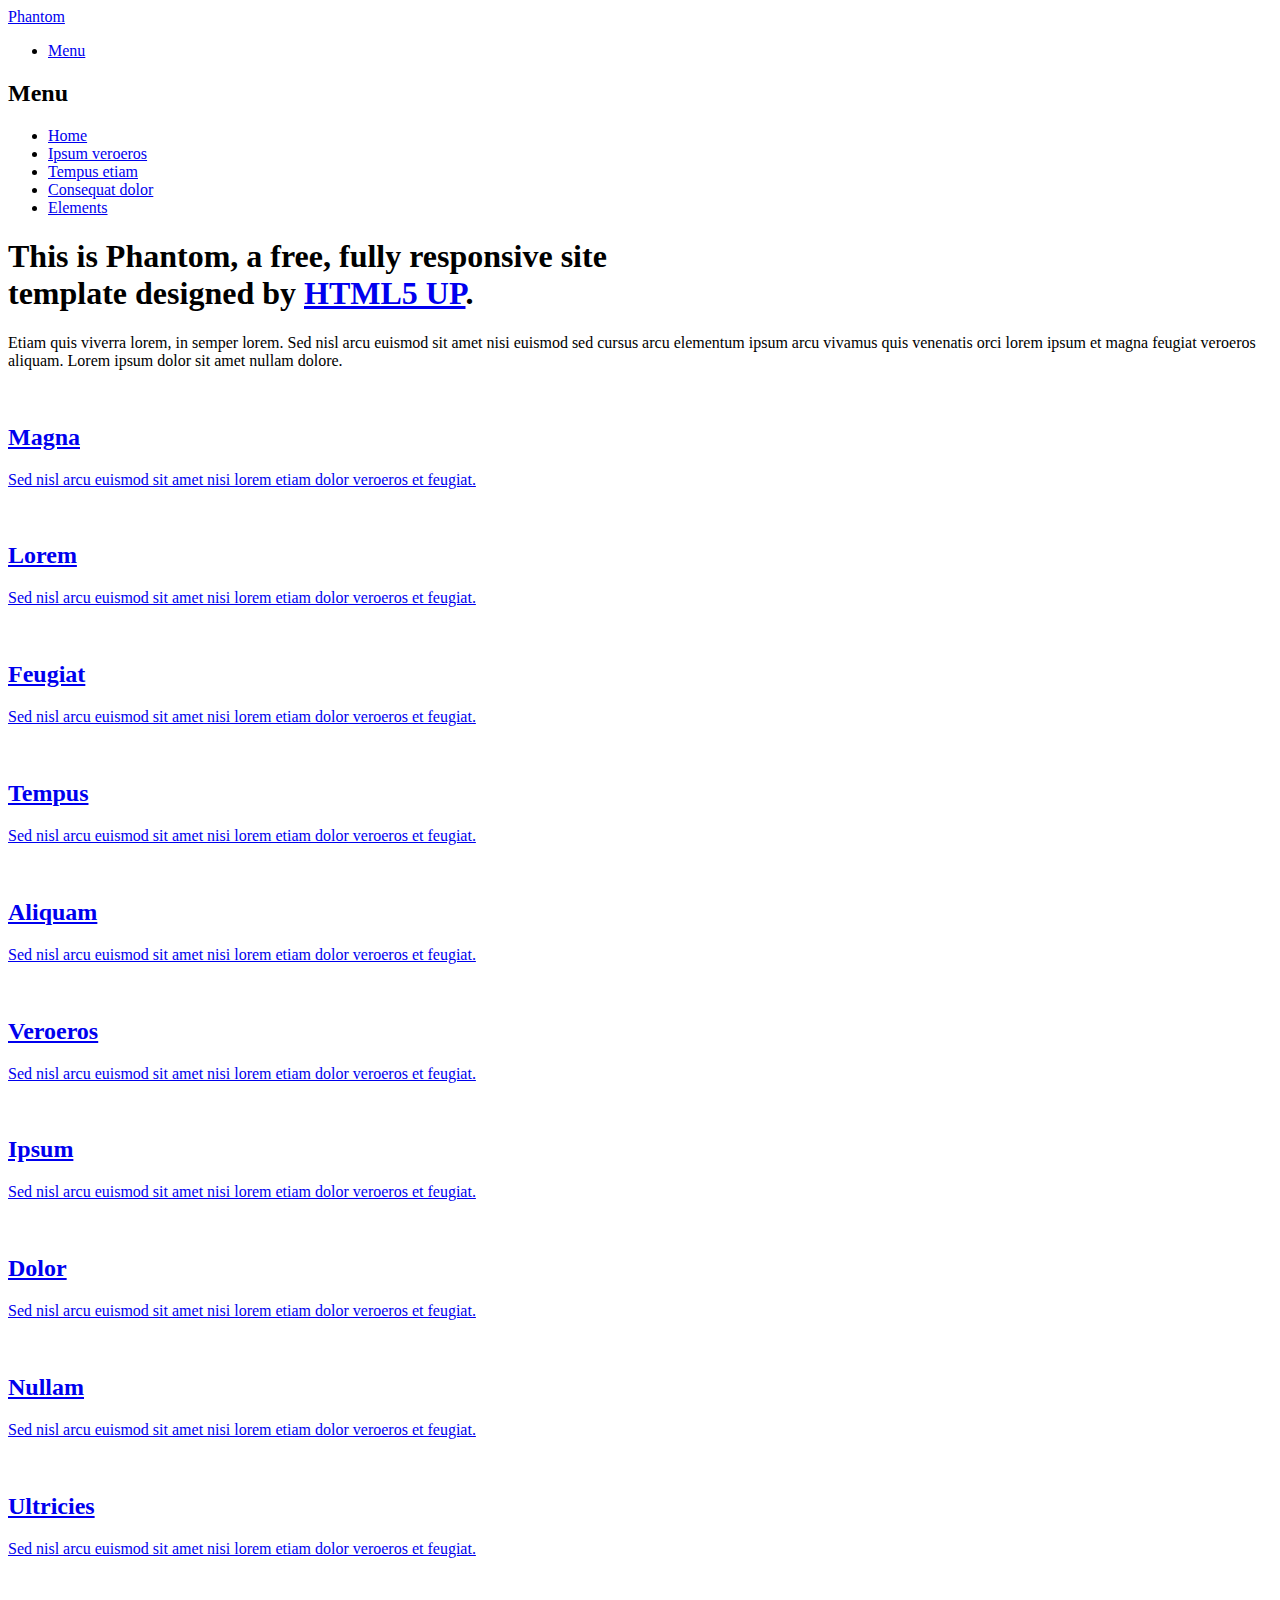
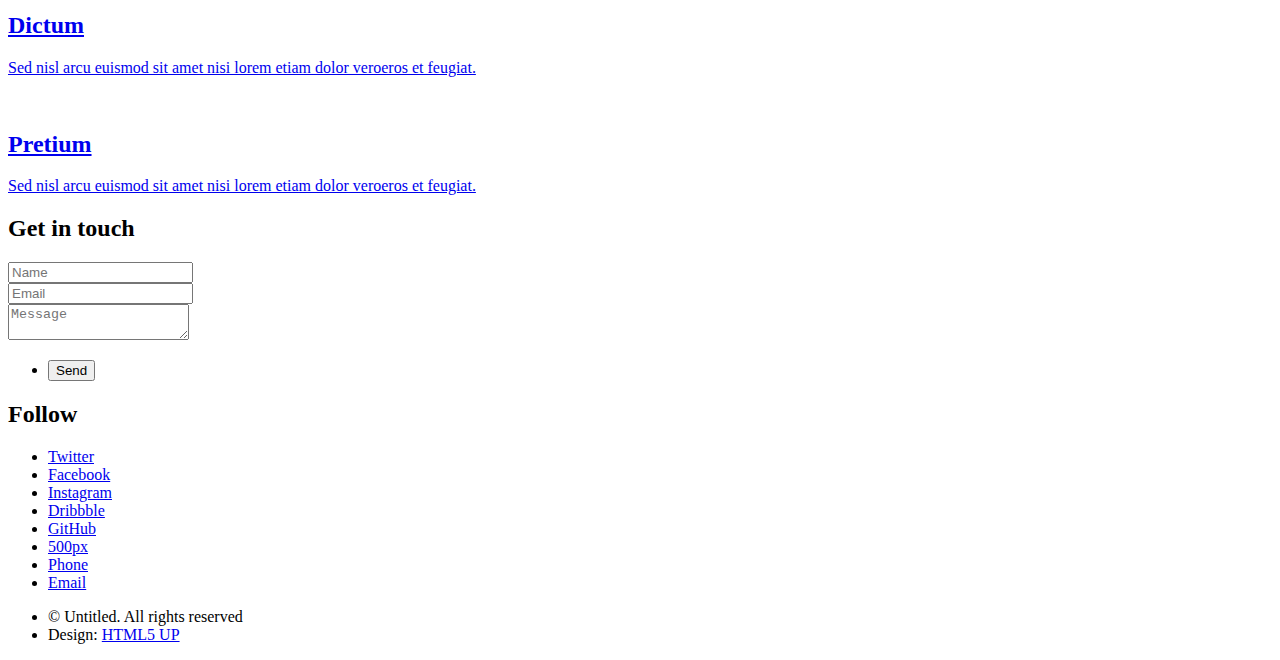
==== Libreria-Sd/src/main/resources/templates/index.html @ cc97331c "Plantilla" ====
<!DOCTYPE HTML>
<!--
	Phantom by HTML5 UP
	html5up.net | @ajlkn
	Free for personal and commercial use under the CCA 3.0 license (html5up.net/license)
-->
<html>
	<head>
		<title>Phantom by HTML5 UP</title>
		<meta charset="utf-8" />
		<meta name="viewport" content="width=device-width, initial-scale=1" />
		<!--[if lte IE 8]><script src="assets/js/ie/html5shiv.js"></script><![endif]-->
		<link rel="stylesheet" href="assets/css/main.css" />
		<!--[if lte IE 9]><link rel="stylesheet" href="assets/css/ie9.css" /><![endif]-->
		<!--[if lte IE 8]><link rel="stylesheet" href="assets/css/ie8.css" /><![endif]-->
	</head>
	<body>
		<!-- Wrapper -->
			<div id="wrapper">

				<!-- Header -->
					<header id="header">
						<div class="inner">

							<!-- Logo -->
								<a href="index.html" class="logo">
									<span class="symbol"><img src="images/logo.svg" alt="" /></span><span class="title">Phantom</span>
								</a>

							<!-- Nav -->
								<nav>
									<ul>
										<li><a href="#menu">Menu</a></li>
									</ul>
								</nav>

						</div>
					</header>

				<!-- Menu -->
					<nav id="menu">
						<h2>Menu</h2>
						<ul>
							<li><a href="index.html">Home</a></li>
							<li><a href="generic.html">Ipsum veroeros</a></li>
							<li><a href="generic.html">Tempus etiam</a></li>
							<li><a href="generic.html">Consequat dolor</a></li>
							<li><a href="elements.html">Elements</a></li>
						</ul>
					</nav>

				<!-- Main -->
					<div id="main">
						<div class="inner">
							<header>
								<h1>This is Phantom, a free, fully responsive site<br />
								template designed by <a href="http://html5up.net">HTML5 UP</a>.</h1>
								<p>Etiam quis viverra lorem, in semper lorem. Sed nisl arcu euismod sit amet nisi euismod sed cursus arcu elementum ipsum arcu vivamus quis venenatis orci lorem ipsum et magna feugiat veroeros aliquam. Lorem ipsum dolor sit amet nullam dolore.</p>
							</header>
							<section class="tiles">
								<article class="style1">
									<span class="image">
										<img src="images/pic01.jpg" alt="" />
									</span>
									<a href="generic.html">
										<h2>Magna</h2>
										<div class="content">
											<p>Sed nisl arcu euismod sit amet nisi lorem etiam dolor veroeros et feugiat.</p>
										</div>
									</a>
								</article>
								<article class="style2">
									<span class="image">
										<img src="images/pic02.jpg" alt="" />
									</span>
									<a href="generic.html">
										<h2>Lorem</h2>
										<div class="content">
											<p>Sed nisl arcu euismod sit amet nisi lorem etiam dolor veroeros et feugiat.</p>
										</div>
									</a>
								</article>
								<article class="style3">
									<span class="image">
										<img src="images/pic03.jpg" alt="" />
									</span>
									<a href="generic.html">
										<h2>Feugiat</h2>
										<div class="content">
											<p>Sed nisl arcu euismod sit amet nisi lorem etiam dolor veroeros et feugiat.</p>
										</div>
									</a>
								</article>
								<article class="style4">
									<span class="image">
										<img src="images/pic04.jpg" alt="" />
									</span>
									<a href="generic.html">
										<h2>Tempus</h2>
										<div class="content">
											<p>Sed nisl arcu euismod sit amet nisi lorem etiam dolor veroeros et feugiat.</p>
										</div>
									</a>
								</article>
								<article class="style5">
									<span class="image">
										<img src="images/pic05.jpg" alt="" />
									</span>
									<a href="generic.html">
										<h2>Aliquam</h2>
										<div class="content">
											<p>Sed nisl arcu euismod sit amet nisi lorem etiam dolor veroeros et feugiat.</p>
										</div>
									</a>
								</article>
								<article class="style6">
									<span class="image">
										<img src="images/pic06.jpg" alt="" />
									</span>
									<a href="generic.html">
										<h2>Veroeros</h2>
										<div class="content">
											<p>Sed nisl arcu euismod sit amet nisi lorem etiam dolor veroeros et feugiat.</p>
										</div>
									</a>
								</article>
								<article class="style2">
									<span class="image">
										<img src="images/pic07.jpg" alt="" />
									</span>
									<a href="generic.html">
										<h2>Ipsum</h2>
										<div class="content">
											<p>Sed nisl arcu euismod sit amet nisi lorem etiam dolor veroeros et feugiat.</p>
										</div>
									</a>
								</article>
								<article class="style3">
									<span class="image">
										<img src="images/pic08.jpg" alt="" />
									</span>
									<a href="generic.html">
										<h2>Dolor</h2>
										<div class="content">
											<p>Sed nisl arcu euismod sit amet nisi lorem etiam dolor veroeros et feugiat.</p>
										</div>
									</a>
								</article>
								<article class="style1">
									<span class="image">
										<img src="images/pic09.jpg" alt="" />
									</span>
									<a href="generic.html">
										<h2>Nullam</h2>
										<div class="content">
											<p>Sed nisl arcu euismod sit amet nisi lorem etiam dolor veroeros et feugiat.</p>
										</div>
									</a>
								</article>
								<article class="style5">
									<span class="image">
										<img src="images/pic10.jpg" alt="" />
									</span>
									<a href="generic.html">
										<h2>Ultricies</h2>
										<div class="content">
											<p>Sed nisl arcu euismod sit amet nisi lorem etiam dolor veroeros et feugiat.</p>
										</div>
									</a>
								</article>
								<article class="style6">
									<span class="image">
										<img src="images/pic11.jpg" alt="" />
									</span>
									<a href="generic.html">
										<h2>Dictum</h2>
										<div class="content">
											<p>Sed nisl arcu euismod sit amet nisi lorem etiam dolor veroeros et feugiat.</p>
										</div>
									</a>
								</article>
								<article class="style4">
									<span class="image">
										<img src="images/pic12.jpg" alt="" />
									</span>
									<a href="generic.html">
										<h2>Pretium</h2>
										<div class="content">
											<p>Sed nisl arcu euismod sit amet nisi lorem etiam dolor veroeros et feugiat.</p>
										</div>
									</a>
								</article>
							</section>
						</div>
					</div>

				<!-- Footer -->
					<footer id="footer">
						<div class="inner">
							<section>
								<h2>Get in touch</h2>
								<form method="post" action="#">
									<div class="field half first">
										<input type="text" name="name" id="name" placeholder="Name" />
									</div>
									<div class="field half">
										<input type="email" name="email" id="email" placeholder="Email" />
									</div>
									<div class="field">
										<textarea name="message" id="message" placeholder="Message"></textarea>
									</div>
									<ul class="actions">
										<li><input type="submit" value="Send" class="special" /></li>
									</ul>
								</form>
							</section>
							<section>
								<h2>Follow</h2>
								<ul class="icons">
									<li><a href="#" class="icon style2 fa-twitter"><span class="label">Twitter</span></a></li>
									<li><a href="#" class="icon style2 fa-facebook"><span class="label">Facebook</span></a></li>
									<li><a href="#" class="icon style2 fa-instagram"><span class="label">Instagram</span></a></li>
									<li><a href="#" class="icon style2 fa-dribbble"><span class="label">Dribbble</span></a></li>
									<li><a href="#" class="icon style2 fa-github"><span class="label">GitHub</span></a></li>
									<li><a href="#" class="icon style2 fa-500px"><span class="label">500px</span></a></li>
									<li><a href="#" class="icon style2 fa-phone"><span class="label">Phone</span></a></li>
									<li><a href="#" class="icon style2 fa-envelope-o"><span class="label">Email</span></a></li>
								</ul>
							</section>
							<ul class="copyright">
								<li>&copy; Untitled. All rights reserved</li><li>Design: <a href="http://html5up.net">HTML5 UP</a></li>
							</ul>
						</div>
					</footer>

			</div>

		<!-- Scripts -->
			<script src="assets/js/jquery.min.js"></script>
			<script src="assets/js/skel.min.js"></script>
			<script src="assets/js/util.js"></script>
			<!--[if lte IE 8]><script src="assets/js/ie/respond.min.js"></script><![endif]-->
			<script src="assets/js/main.js"></script>

	</body>
</html>
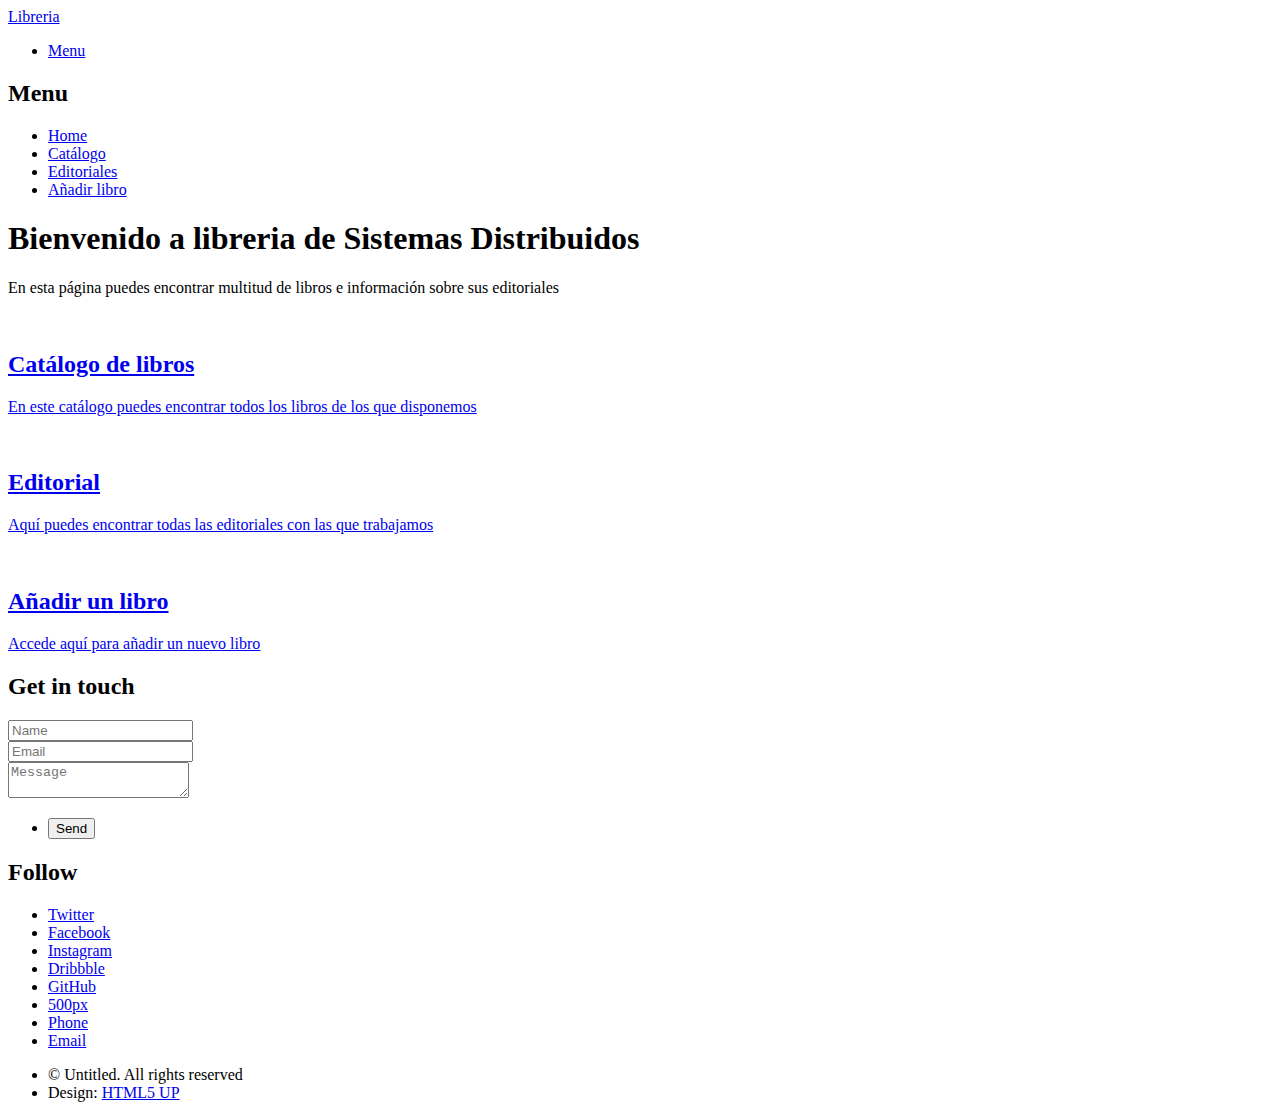
==== commit 44e5868d: "Errores" ====
--- a/Libreria-Sd/src/main/resources/templates/index.html
+++ b/Libreria-Sd/src/main/resources/templates/index.html
@@ -6,7 +6,7 @@
 -->
 <html>
 	<head>
-		<title>Phantom by HTML5 UP</title>
+		<title>Index</title>
 		<meta charset="utf-8" />
 		<meta name="viewport" content="width=device-width, initial-scale=1" />
 		<!--[if lte IE 8]><script src="assets/js/ie/html5shiv.js"></script><![endif]-->
@@ -24,7 +24,7 @@
 
 							<!-- Logo -->
 								<a href="index.html" class="logo">
-									<span class="symbol"><img src="images/logo.svg" alt="" /></span><span class="title">Phantom</span>
+									<span class="symbol"><img src="assets/images/iconoLibro.png" alt="" /></span><span class="title">Libreria</span>
 								</a>
 
 							<!-- Nav -->
@@ -42,10 +42,9 @@
 						<h2>Menu</h2>
 						<ul>
 							<li><a href="index.html">Home</a></li>
-							<li><a href="generic.html">Ipsum veroeros</a></li>
-							<li><a href="generic.html">Tempus etiam</a></li>
-							<li><a href="generic.html">Consequat dolor</a></li>
-							<li><a href="elements.html">Elements</a></li>
+							<li><a href="catalogo.html">Catálogo</a></li>
+							<li><a href="editorial.html">Editoriales</a></li>
+							<li><a href="libro.html">Añadir libro</a></li>
 						</ul>
 					</nav>
 
@@ -53,147 +52,47 @@
 					<div id="main">
 						<div class="inner">
 							<header>
-								<h1>This is Phantom, a free, fully responsive site<br />
-								template designed by <a href="http://html5up.net">HTML5 UP</a>.</h1>
-								<p>Etiam quis viverra lorem, in semper lorem. Sed nisl arcu euismod sit amet nisi euismod sed cursus arcu elementum ipsum arcu vivamus quis venenatis orci lorem ipsum et magna feugiat veroeros aliquam. Lorem ipsum dolor sit amet nullam dolore.</p>
+								<h1>Bienvenido a libreria de Sistemas Distribuidos
+								</h1>
+								<p>En esta página puedes encontrar multitud de libros e información sobre sus editoriales</p>
 							</header>
 							<section class="tiles">
 								<article class="style1">
 									<span class="image">
-										<img src="images/pic01.jpg" alt="" />
+										<img src="assets/images/iconoLibro.png" alt="" />
 									</span>
-									<a href="generic.html">
-										<h2>Magna</h2>
+									<a href="/catalogo">
+										<h2>Catálogo de libros</h2>
 										<div class="content">
-											<p>Sed nisl arcu euismod sit amet nisi lorem etiam dolor veroeros et feugiat.</p>
+											<p>En este catálogo puedes encontrar todos los libros de los que disponemos</p>
 										</div>
 									</a>
 								</article>
 								<article class="style2">
 									<span class="image">
-										<img src="images/pic02.jpg" alt="" />
+										<img src="assets/images/iconoEditorial.png" alt="" />
 									</span>
-									<a href="generic.html">
-										<h2>Lorem</h2>
+									<a href="/editorial">
+										<h2>Editorial</h2>
 										<div class="content">
-											<p>Sed nisl arcu euismod sit amet nisi lorem etiam dolor veroeros et feugiat.</p>
+											<p>Aquí puedes encontrar todas las editoriales con las que trabajamos</p>
 										</div>
 									</a>
 								</article>
 								<article class="style3">
 									<span class="image">
-										<img src="images/pic03.jpg" alt="" />
+										<img src="assets/images/iconoNuevo.png" alt="" />
 									</span>
-									<a href="generic.html">
-										<h2>Feugiat</h2>
+									<a href="nuevoLibro.html">
+										<h2>Añadir un libro</h2>
 										<div class="content">
-											<p>Sed nisl arcu euismod sit amet nisi lorem etiam dolor veroeros et feugiat.</p>
-										</div>
-									</a>
-								</article>
-								<article class="style4">
-									<span class="image">
-										<img src="images/pic04.jpg" alt="" />
-									</span>
-									<a href="generic.html">
-										<h2>Tempus</h2>
-										<div class="content">
-											<p>Sed nisl arcu euismod sit amet nisi lorem etiam dolor veroeros et feugiat.</p>
-										</div>
-									</a>
-								</article>
-								<article class="style5">
-									<span class="image">
-										<img src="images/pic05.jpg" alt="" />
-									</span>
-									<a href="generic.html">
-										<h2>Aliquam</h2>
-										<div class="content">
-											<p>Sed nisl arcu euismod sit amet nisi lorem etiam dolor veroeros et feugiat.</p>
-										</div>
-									</a>
-								</article>
-								<article class="style6">
-									<span class="image">
-										<img src="images/pic06.jpg" alt="" />
-									</span>
-									<a href="generic.html">
-										<h2>Veroeros</h2>
-										<div class="content">
-											<p>Sed nisl arcu euismod sit amet nisi lorem etiam dolor veroeros et feugiat.</p>
-										</div>
-									</a>
-								</article>
-								<article class="style2">
-									<span class="image">
-										<img src="images/pic07.jpg" alt="" />
-									</span>
-									<a href="generic.html">
-										<h2>Ipsum</h2>
-										<div class="content">
-											<p>Sed nisl arcu euismod sit amet nisi lorem etiam dolor veroeros et feugiat.</p>
-										</div>
-									</a>
-								</article>
-								<article class="style3">
-									<span class="image">
-										<img src="images/pic08.jpg" alt="" />
-									</span>
-									<a href="generic.html">
-										<h2>Dolor</h2>
-										<div class="content">
-											<p>Sed nisl arcu euismod sit amet nisi lorem etiam dolor veroeros et feugiat.</p>
-										</div>
-									</a>
-								</article>
-								<article class="style1">
-									<span class="image">
-										<img src="images/pic09.jpg" alt="" />
-									</span>
-									<a href="generic.html">
-										<h2>Nullam</h2>
-										<div class="content">
-											<p>Sed nisl arcu euismod sit amet nisi lorem etiam dolor veroeros et feugiat.</p>
-										</div>
-									</a>
-								</article>
-								<article class="style5">
-									<span class="image">
-										<img src="images/pic10.jpg" alt="" />
-									</span>
-									<a href="generic.html">
-										<h2>Ultricies</h2>
-										<div class="content">
-											<p>Sed nisl arcu euismod sit amet nisi lorem etiam dolor veroeros et feugiat.</p>
-										</div>
-									</a>
-								</article>
-								<article class="style6">
-									<span class="image">
-										<img src="images/pic11.jpg" alt="" />
-									</span>
-									<a href="generic.html">
-										<h2>Dictum</h2>
-										<div class="content">
-											<p>Sed nisl arcu euismod sit amet nisi lorem etiam dolor veroeros et feugiat.</p>
-										</div>
-									</a>
-								</article>
-								<article class="style4">
-									<span class="image">
-										<img src="images/pic12.jpg" alt="" />
-									</span>
-									<a href="generic.html">
-										<h2>Pretium</h2>
-										<div class="content">
-											<p>Sed nisl arcu euismod sit amet nisi lorem etiam dolor veroeros et feugiat.</p>
+											<p>Accede aquí para añadir un nuevo libro</p>
 										</div>
 									</a>
 								</article>
 							</section>
 						</div>
 					</div>
-
 				<!-- Footer -->
 					<footer id="footer">
 						<div class="inner">
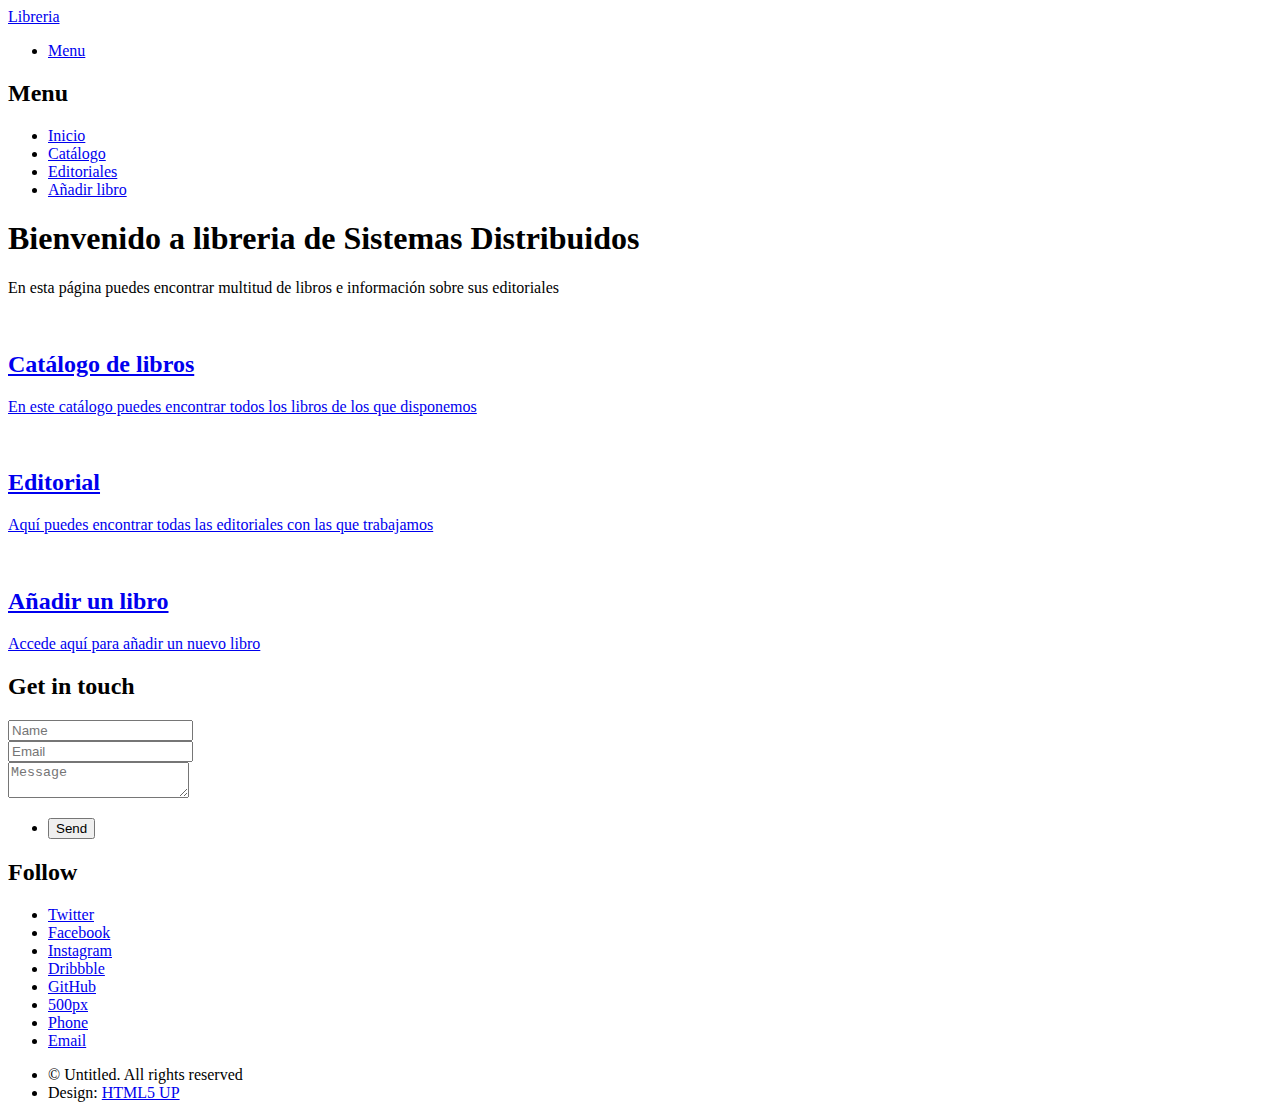
==== commit 24791d40: "mostar editoriales y editorial especifica" ====
--- a/Libreria-Sd/src/main/resources/templates/index.html
+++ b/Libreria-Sd/src/main/resources/templates/index.html
@@ -23,7 +23,7 @@
 						<div class="inner">
 
 							<!-- Logo -->
-								<a href="index.html" class="logo">
+								<a href="/" class="logo">
 									<span class="symbol"><img src="assets/images/iconoLibro.png" alt="" /></span><span class="title">Libreria</span>
 								</a>
 
@@ -41,10 +41,10 @@
 					<nav id="menu">
 						<h2>Menu</h2>
 						<ul>
-							<li><a href="index.html">Home</a></li>
-							<li><a href="catalogo.html">Catálogo</a></li>
-							<li><a href="editorial.html">Editoriales</a></li>
-							<li><a href="libro.html">Añadir libro</a></li>
+							<li><a href="/">Inicio</a></li>
+							<li><a href="/catalogo">Catálogo</a></li>
+							<li><a href="/editorial">Editoriales</a></li>
+							<li><a href="/nuevoLibro">Añadir libro</a></li>
 						</ul>
 					</nav>
 
@@ -83,7 +83,7 @@
 									<span class="image">
 										<img src="assets/images/iconoNuevo.png" alt="" />
 									</span>
-									<a href="nuevoLibro.html">
+									<a href="/nuevoLibro">
 										<h2>Añadir un libro</h2>
 										<div class="content">
 											<p>Accede aquí para añadir un nuevo libro</p>
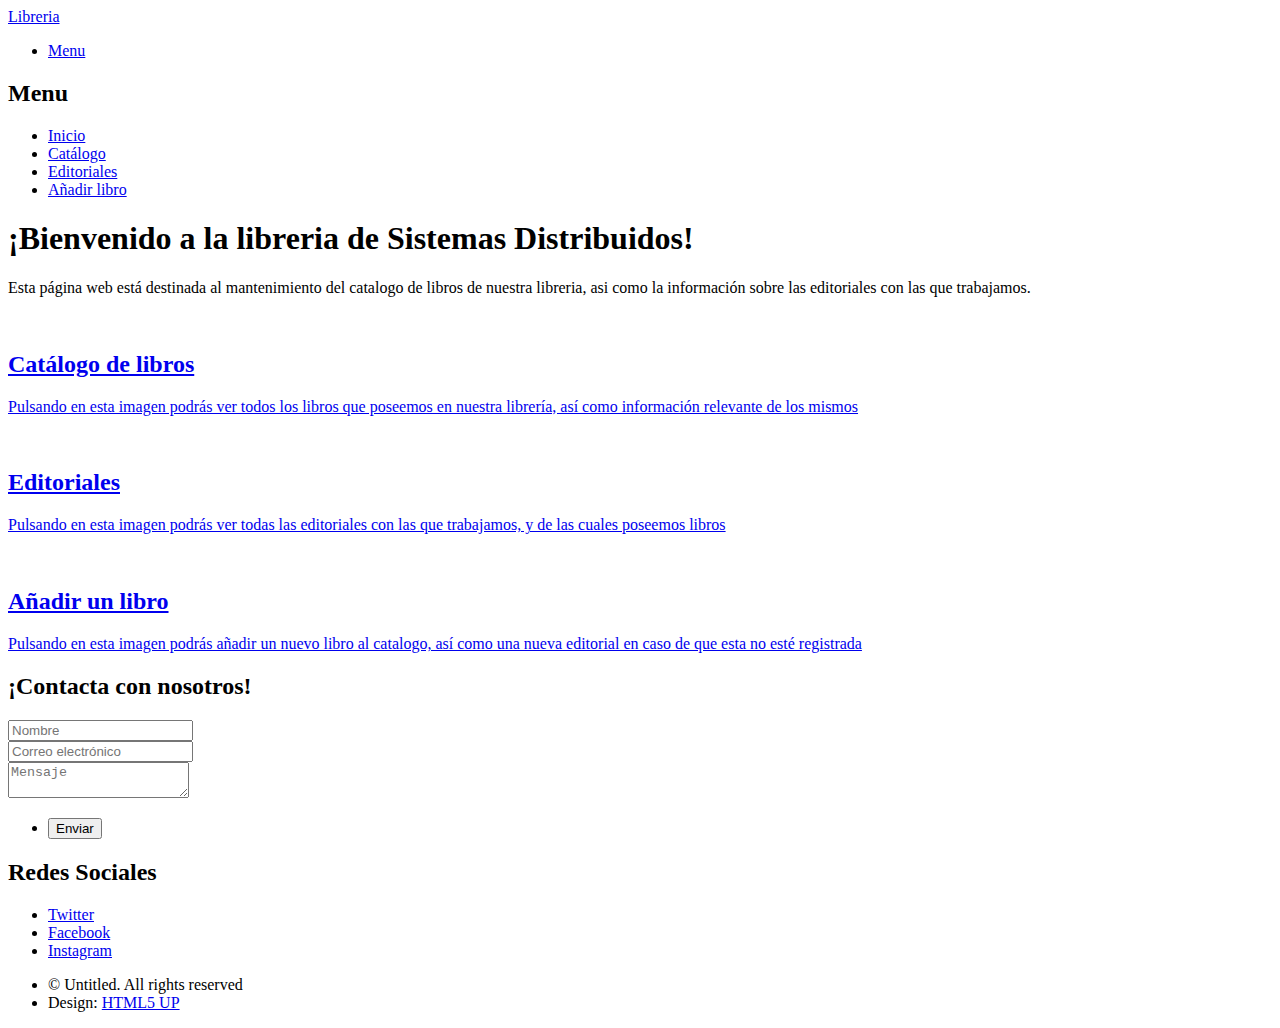
==== commit 69a99257: "Actualizacion footer y nueva foto editorial" ====
--- a/Libreria-Sd/src/main/resources/templates/index.html
+++ b/Libreria-Sd/src/main/resources/templates/index.html
@@ -52,9 +52,9 @@
 					<div id="main">
 						<div class="inner">
 							<header>
-								<h1>Bienvenido a libreria de Sistemas Distribuidos
-								</h1>
-								<p>En esta página puedes encontrar multitud de libros e información sobre sus editoriales</p>
+								<h1>¡Bienvenido a la libreria de Sistemas Distribuidos!</h1>
+								<p>Esta página web está destinada al mantenimiento del catalogo de libros de nuestra libreria, 
+									asi como la información sobre las editoriales con las que trabajamos.</p>
 							</header>
 							<section class="tiles">
 								<article class="style1">
@@ -64,18 +64,20 @@
 									<a href="/catalogo">
 										<h2>Catálogo de libros</h2>
 										<div class="content">
-											<p>En este catálogo puedes encontrar todos los libros de los que disponemos</p>
+											<p>Pulsando en esta imagen podrás ver todos los libros que poseemos en nuestra librería,
+											 así como información relevante de los mismos</p>
 										</div>
 									</a>
 								</article>
 								<article class="style2">
 									<span class="image">
-										<img src="assets/images/iconoEditorial.png" alt="" />
+										<img src="assets/images/logoEditorial.jpe" alt="" />
 									</span>
 									<a href="/editorial">
-										<h2>Editorial</h2>
+										<h2>Editoriales</h2>
 										<div class="content">
-											<p>Aquí puedes encontrar todas las editoriales con las que trabajamos</p>
+											<p>Pulsando en esta imagen podrás ver todas las editoriales con las que trabajamos,
+											 y de las cuales poseemos libros</p>
 										</div>
 									</a>
 								</article>
@@ -86,7 +88,8 @@
 									<a href="/nuevoLibro">
 										<h2>Añadir un libro</h2>
 										<div class="content">
-											<p>Accede aquí para añadir un nuevo libro</p>
+											<p>Pulsando en esta imagen podrás añadir un nuevo libro al catalogo, 
+											así como una nueva editorial en caso de que esta no esté registrada</p>
 										</div>
 									</a>
 								</article>
@@ -97,33 +100,28 @@
 					<footer id="footer">
 						<div class="inner">
 							<section>
-								<h2>Get in touch</h2>
+								<h2>¡Contacta con nosotros!</h2>
 								<form method="post" action="#">
 									<div class="field half first">
-										<input type="text" name="name" id="name" placeholder="Name" />
+										<input type="text" name="name" id="name" placeholder="Nombre" />
 									</div>
 									<div class="field half">
-										<input type="email" name="email" id="email" placeholder="Email" />
+										<input type="email" name="email" id="email" placeholder="Correo electrónico" />
 									</div>
 									<div class="field">
-										<textarea name="message" id="message" placeholder="Message"></textarea>
+										<textarea name="message" id="message" placeholder="Mensaje"></textarea>
 									</div>
 									<ul class="actions">
-										<li><input type="submit" value="Send" class="special" /></li>
+										<li><input type="submit" value="Enviar" class="special" /></li>
 									</ul>
 								</form>
 							</section>
 							<section>
-								<h2>Follow</h2>
+								<h2>Redes Sociales</h2>
 								<ul class="icons">
-									<li><a href="#" class="icon style2 fa-twitter"><span class="label">Twitter</span></a></li>
-									<li><a href="#" class="icon style2 fa-facebook"><span class="label">Facebook</span></a></li>
-									<li><a href="#" class="icon style2 fa-instagram"><span class="label">Instagram</span></a></li>
-									<li><a href="#" class="icon style2 fa-dribbble"><span class="label">Dribbble</span></a></li>
-									<li><a href="#" class="icon style2 fa-github"><span class="label">GitHub</span></a></li>
-									<li><a href="#" class="icon style2 fa-500px"><span class="label">500px</span></a></li>
-									<li><a href="#" class="icon style2 fa-phone"><span class="label">Phone</span></a></li>
-									<li><a href="#" class="icon style2 fa-envelope-o"><span class="label">Email</span></a></li>
+									<li><a href="https://twitter.com/urjc" class="icon style2 fa-twitter" target="_blank"><span class="label">Twitter</span></a></li>
+									<li><a href="https://www.facebook.com/universidadreyjuancarlos" class="icon style2 fa-facebook" target="_blank"><span class="label">Facebook</span></a></li>
+									<li><a href="https://www.instagram.com/urjc_uni/" class="icon style2 fa-instagram" target="_blank"><span class="label">Instagram</span></a></li>
 								</ul>
 							</section>
 							<ul class="copyright">
